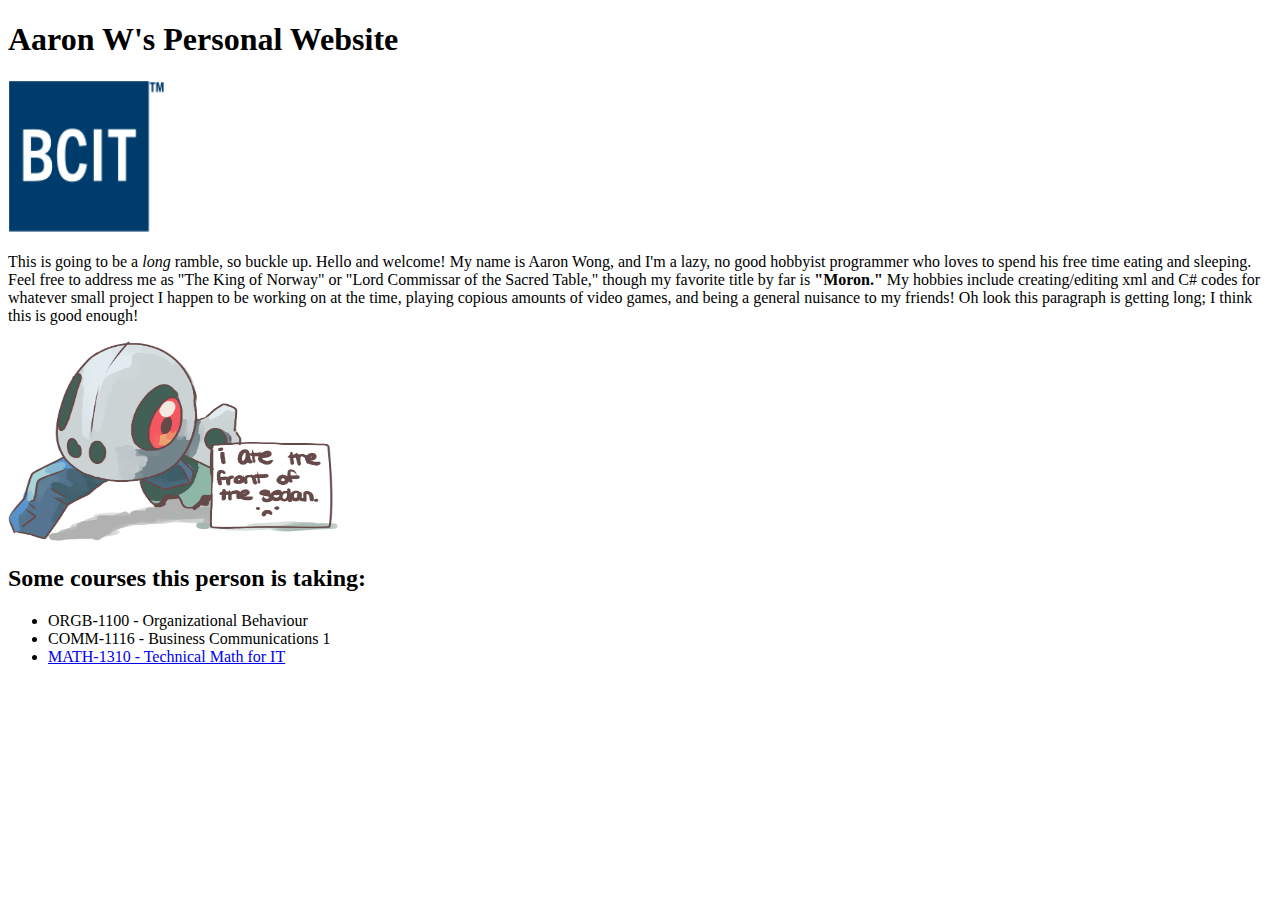
==== index.html @ 65f30c57 "refixed the index for stylesheet" ====
<!DOCTYPE html>
<html lang="en-CA">
    <head><title>Lab2</title></head>
    <body>
        <header><h1>Aaron W's Personal Website</h1></header>
        <nav><p><a href="https://www.bcit.ca"><img src="/images/bcit_logo.png" alt="BCIT logo" width="157" height="153" ></a></p></nav>
        <section><p>This is going to be a <i>long</i> ramble, so buckle up. Hello and welcome! My name is Aaron Wong, and I'm a lazy, no good hobbyist programmer who loves to spend his free time eating and sleeping. Feel free to address me as "The King of Norway" or "Lord Commissar of the Sacred Table," though my favorite title by far is <strong>"Moron."</strong> My hobbies include creating/editing xml and C# codes for whatever small project I happen to be working on at the time, playing copious amounts of video games, and being a general nuisance to my friends! Oh look this paragraph is getting long; I think this is good enough!</p></section>
        <p><img src="/images/my_image.png" alt="Oh look, a portrait of me!" width="330" height="200" ></p>
        <aside><h2>Some courses this person is taking:</h2> 
        <div>
            <ul>
                <li>ORGB-1100 - Organizational Behaviour</li>
                <li>COMM-1116 - Business Communications 1</li>
                <li><a href="https://www.bcit.ca/outlines/20231089211/">MATH-1310 - Technical Math for IT</a></li>
            </ul>   
        </div>
        </aside>
    </body>
</html>
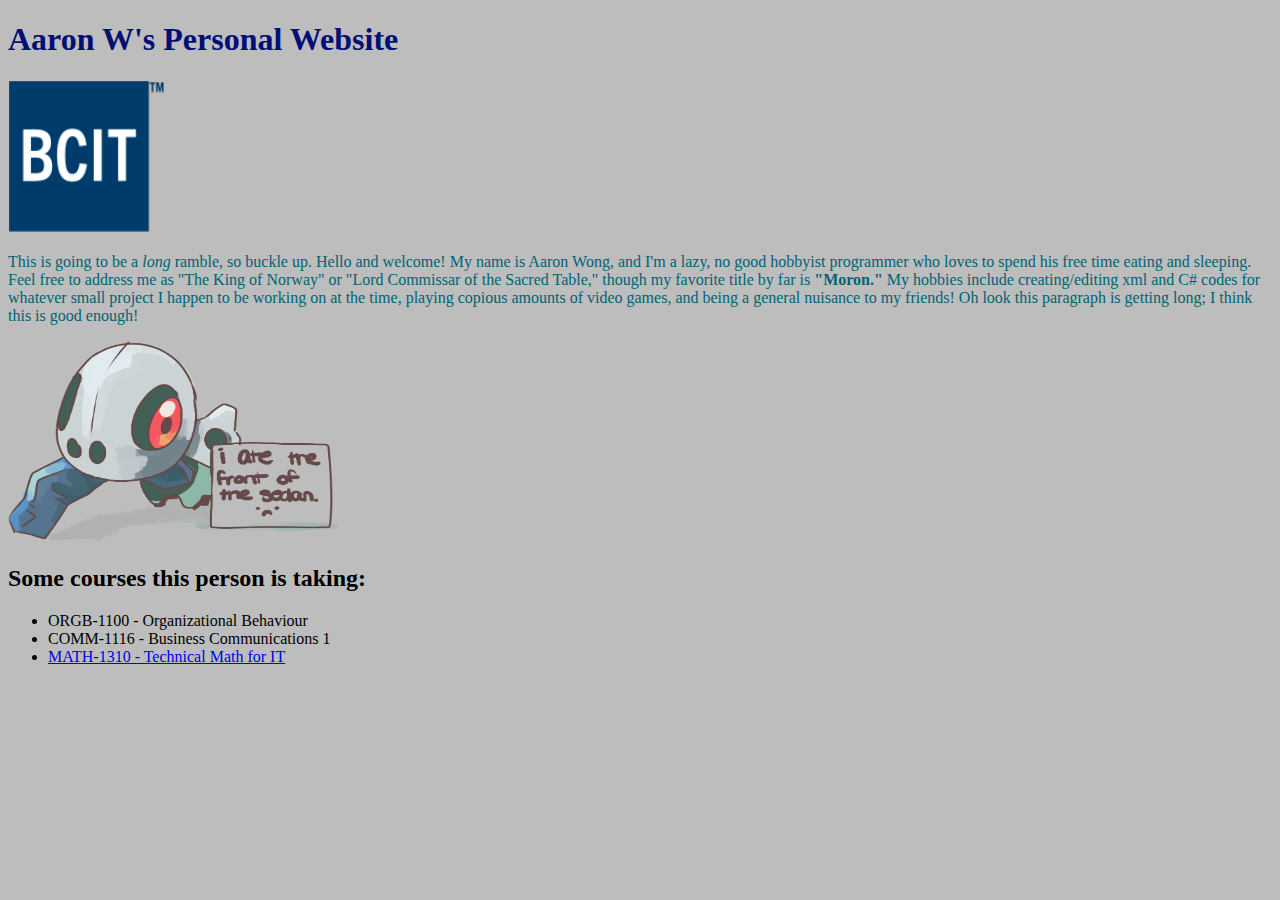
==== commit e71ff98d: "fixed css again" ====
--- a/index.html
+++ b/index.html
@@ -1,11 +1,12 @@
 <!DOCTYPE html>
 <html lang="en-CA">
+    <link rel="stylesheet" href="/css/stylesheet.css">
     <head><title>Lab2</title></head>
     <body>
         <header><h1>Aaron W's Personal Website</h1></header>
-        <nav><p><a href="https://www.bcit.ca"><img src="/images/bcit_logo.png" alt="BCIT logo" width="157" height="153" ></a></p></nav>
+        <nav><a href="https://www.bcit.ca"><img src="/images/bcit_logo.png" alt="BCIT logo" width="157" height="153" ></a></nav>
         <section><p>This is going to be a <i>long</i> ramble, so buckle up. Hello and welcome! My name is Aaron Wong, and I'm a lazy, no good hobbyist programmer who loves to spend his free time eating and sleeping. Feel free to address me as "The King of Norway" or "Lord Commissar of the Sacred Table," though my favorite title by far is <strong>"Moron."</strong> My hobbies include creating/editing xml and C# codes for whatever small project I happen to be working on at the time, playing copious amounts of video games, and being a general nuisance to my friends! Oh look this paragraph is getting long; I think this is good enough!</p></section>
-        <p><img src="/images/my_image.png" alt="Oh look, a portrait of me!" width="330" height="200" ></p>
+        <img src="/images/my_image.png" alt="Oh look, a portrait of me!" width="330" height="200" >
         <aside><h2>Some courses this person is taking:</h2> 
         <div>
             <ul>
--- a/css/stylesheet.css
+++ b/css/stylesheet.css
@@ -0,0 +1,9 @@
+body {
+    background-color: rgb(189, 189, 189);
+  }
+  h1 {
+    color: rgb(0, 14, 117);
+  }
+  p {
+    color: rgb(0, 99, 117);
+  }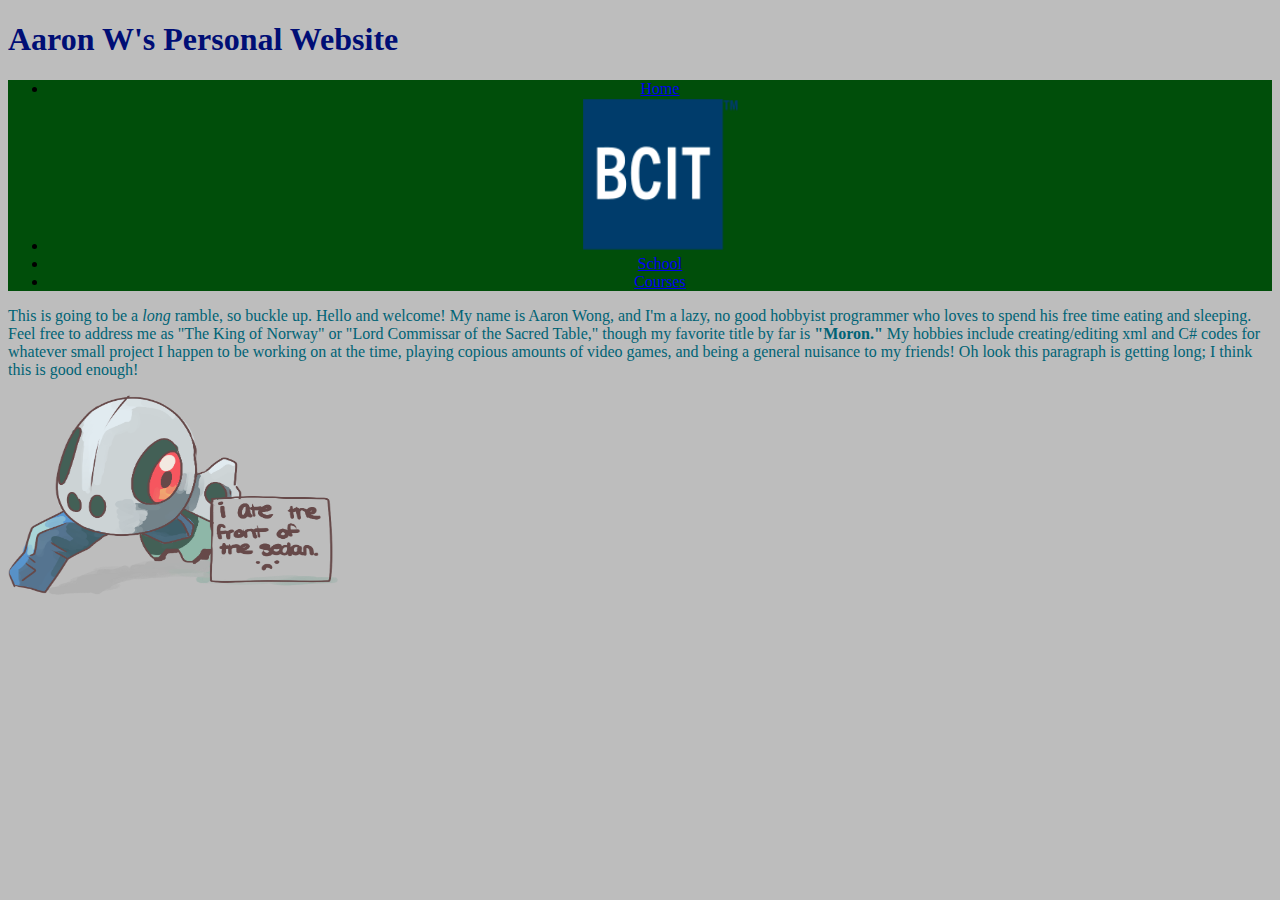
==== commit 5fde2667: "saved progress on new branch; pre-merge" ====
--- a/index.html
+++ b/index.html
@@ -1,20 +1,19 @@
 <!DOCTYPE html>
 <html lang="en-CA">
-    <link rel="stylesheet" href="/css/stylesheet.css">
-    <head><title>Lab2</title></head>
+    <head><link rel="stylesheet" href="css/stylesheet.css"><title>Lab2</title></head>
     <body>
-        <header><h1>Aaron W's Personal Website</h1></header>
-        <nav><a href="https://www.bcit.ca"><img src="/images/bcit_logo.png" alt="BCIT logo" width="157" height="153" ></a></nav>
+        <header><h1 class="indexh1">Aaron W's Personal Website</h1></header>
+        <nav>
+            <div class="heading">
+                <ul class="navlinks">
+                    <li><a class="active" href="index.html">Home</a></li>
+                    <li><a href="https://www.bcit.ca"><img src="images/bcit_logo.png" alt="BCIT logo" width="157" height="153" ></a></li>
+                    <li><a href="misc/school.html">School</a></li>
+                    <li><a href="misc/courses.html">Courses</a></li>
+                </ul>
+            </div>
+        </nav>
         <section><p>This is going to be a <i>long</i> ramble, so buckle up. Hello and welcome! My name is Aaron Wong, and I'm a lazy, no good hobbyist programmer who loves to spend his free time eating and sleeping. Feel free to address me as "The King of Norway" or "Lord Commissar of the Sacred Table," though my favorite title by far is <strong>"Moron."</strong> My hobbies include creating/editing xml and C# codes for whatever small project I happen to be working on at the time, playing copious amounts of video games, and being a general nuisance to my friends! Oh look this paragraph is getting long; I think this is good enough!</p></section>
-        <img src="/images/my_image.png" alt="Oh look, a portrait of me!" width="330" height="200" >
-        <aside><h2>Some courses this person is taking:</h2> 
-        <div>
-            <ul>
-                <li>ORGB-1100 - Organizational Behaviour</li>
-                <li>COMM-1116 - Business Communications 1</li>
-                <li><a href="https://www.bcit.ca/outlines/20231089211/">MATH-1310 - Technical Math for IT</a></li>
-            </ul>   
-        </div>
-        </aside>
+        <img src="images/my_image.png" alt="Oh look, a portrait of me!" width="330" height="200" >
     </body>
 </html>--- a/css/stylesheet.css
+++ b/css/stylesheet.css
@@ -1,9 +1,17 @@
 body {
     background-color: rgb(189, 189, 189);
+  }
+  nav {
+    background-color: rgb(0, 78, 10); 
+    text-align: center;
   }
   h1 {
     color: rgb(0, 14, 117);
   }
+  #indexh1{
+    font-family: 'Monsterrat', sans-serif;
+    src: url(https://fonts.google.com/specimen/Montserrat)
+  }
   p {
     color: rgb(0, 99, 117);
   }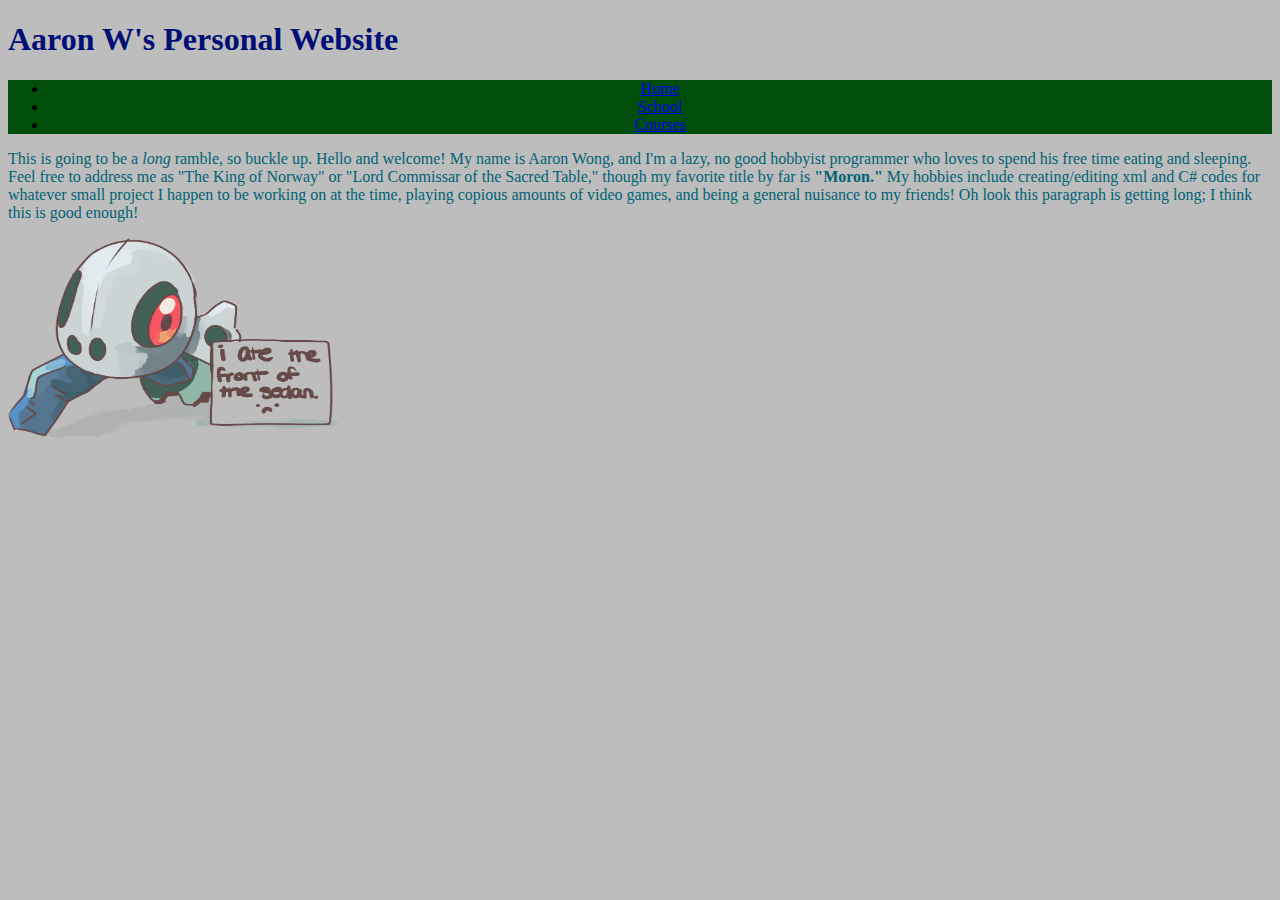
==== commit b28ef8a1: "saved progress on new branch; removed bcit logo from index" ====
--- a/index.html
+++ b/index.html
@@ -7,7 +7,6 @@
             <div class="heading">
                 <ul class="navlinks">
                     <li><a class="active" href="index.html">Home</a></li>
-                    <li><a href="https://www.bcit.ca"><img src="images/bcit_logo.png" alt="BCIT logo" width="157" height="153" ></a></li>
                     <li><a href="misc/school.html">School</a></li>
                     <li><a href="misc/courses.html">Courses</a></li>
                 </ul>
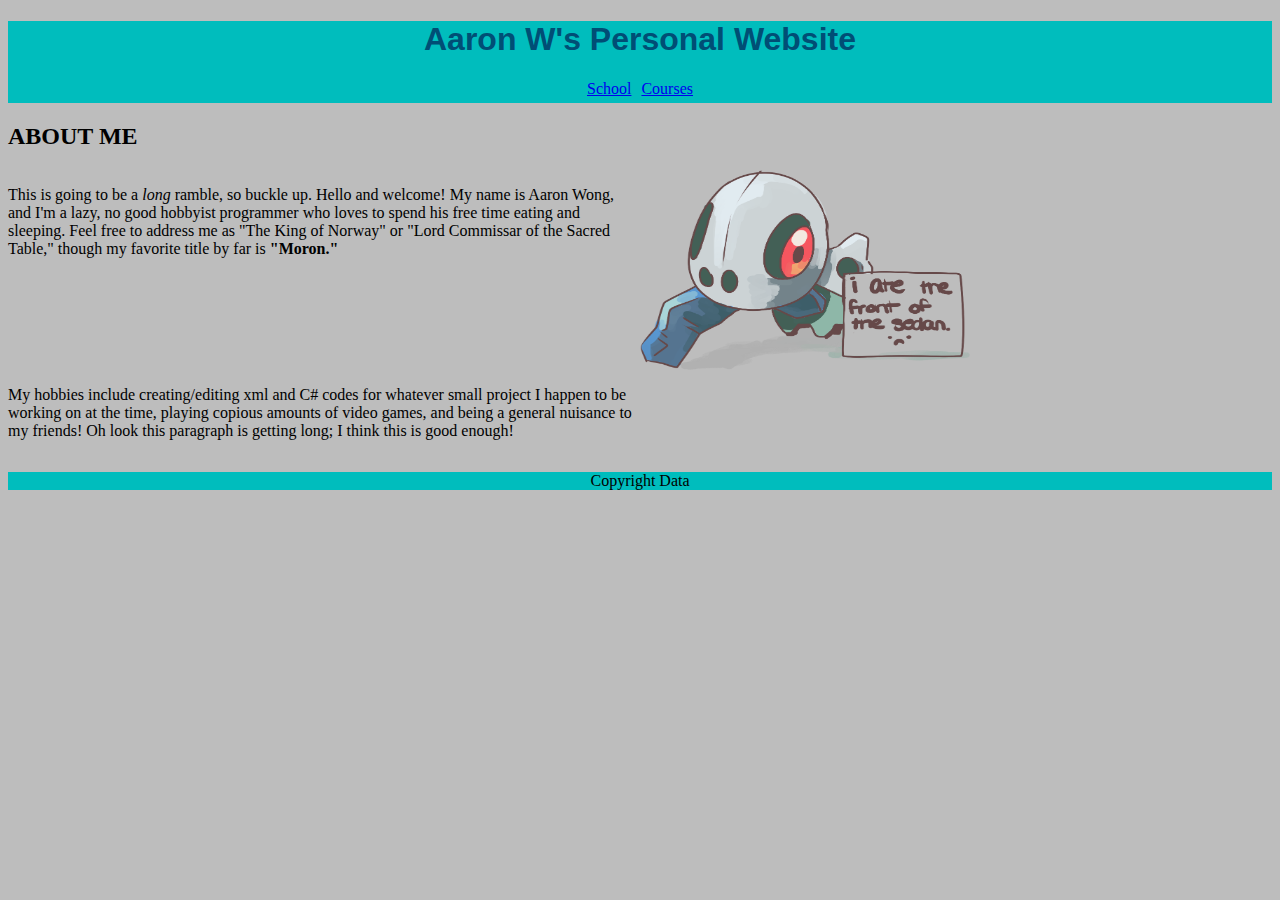
==== commit de3dae02: "CSS Grid and Flexbox added to index.html, first attempt" ====
--- a/index.html
+++ b/index.html
@@ -2,17 +2,29 @@
 <html lang="en-CA">
     <head><link rel="stylesheet" href="css/stylesheet.css"><title>Lab2</title></head>
     <body>
-        <header><h1 class="indexh1">Aaron W's Personal Website</h1></header>
-        <nav>
-            <div class="heading">
-                <ul class="navlinks">
-                    <li><a class="active" href="index.html">Home</a></li>
-                    <li><a href="misc/school.html">School</a></li>
-                    <li><a href="misc/courses.html">Courses</a></li>
-                </ul>
-            </div>
-        </nav>
-        <section><p>This is going to be a <i>long</i> ramble, so buckle up. Hello and welcome! My name is Aaron Wong, and I'm a lazy, no good hobbyist programmer who loves to spend his free time eating and sleeping. Feel free to address me as "The King of Norway" or "Lord Commissar of the Sacred Table," though my favorite title by far is <strong>"Moron."</strong> My hobbies include creating/editing xml and C# codes for whatever small project I happen to be working on at the time, playing copious amounts of video games, and being a general nuisance to my friends! Oh look this paragraph is getting long; I think this is good enough!</p></section>
-        <img src="images/my_image.png" alt="Oh look, a portrait of me!" width="330" height="200" >
+        <header class="boxcontainer">
+          <h1 class="indexh1">Aaron W's Personal Website</h1>
+          <nav>
+               <div class="navbar">
+                   <div><a href="misc/school.html">School</a></div>
+                   <div><a href="misc/courses.html">Courses</a></div>
+               </div>
+          </nav>
+        </header>
+        <section>
+          <h2>ABOUT ME</h2>
+          <div class="bodygrid">
+          <p>
+            This is going to be a <i>long</i> ramble, so buckle up. Hello and welcome! My name is Aaron Wong, and I'm a lazy, no good hobbyist programmer who loves to spend his free time eating and sleeping. Feel free to address me as "The King of Norway" or "Lord Commissar of the Sacred Table," though my favorite title by far is <strong>"Moron."</strong>
+          </p>
+          <img src="images/my_image.png" alt="Oh look, a portrait of me!" width="330" height="200">
+          <p>
+            My hobbies include creating/editing xml and C# codes for whatever small project I happen to be working on at the time, playing copious amounts of video games, and being a general nuisance to my friends! Oh look this paragraph is getting long; I think this is good enough!
+          </p>
+          </div>
+          </section>
+      <div class="boxcontainer">
+        <p>Copyright Data</p>
+      </div>
     </body>
 </html>--- a/css/stylesheet.css
+++ b/css/stylesheet.css
@@ -1,17 +1,26 @@
 body {
-    background-color: rgb(189, 189, 189);
-  }
-  nav {
-    background-color: rgb(0, 78, 10); 
-    text-align: center;
-  }
-  h1 {
-    color: rgb(0, 14, 117);
-  }
-  #indexh1{
-    font-family: 'Monsterrat', sans-serif;
-    src: url(https://fonts.google.com/specimen/Montserrat)
-  }
-  p {
-    color: rgb(0, 99, 117);
-  }+  background-color: #bdbdbd;
+}
+.boxcontainer {
+  background-color: #00bdbd; 
+  text-align: center;
+}
+.navbar {
+  display: inline-flex;
+  width: 100%;
+  justify-content: center;
+  padding-bottom: 5px;
+  gap: 10px;
+}
+
+h1 {
+  color: #004e75;
+}
+.indexh1{
+  font-family: 'Monsterrat', sans-serif;
+  src: url(https://fonts.google.com/specimen/Montserrat)
+}
+.bodygrid {
+  display: grid;
+  grid-template-columns: repeat(2,1fr);
+}